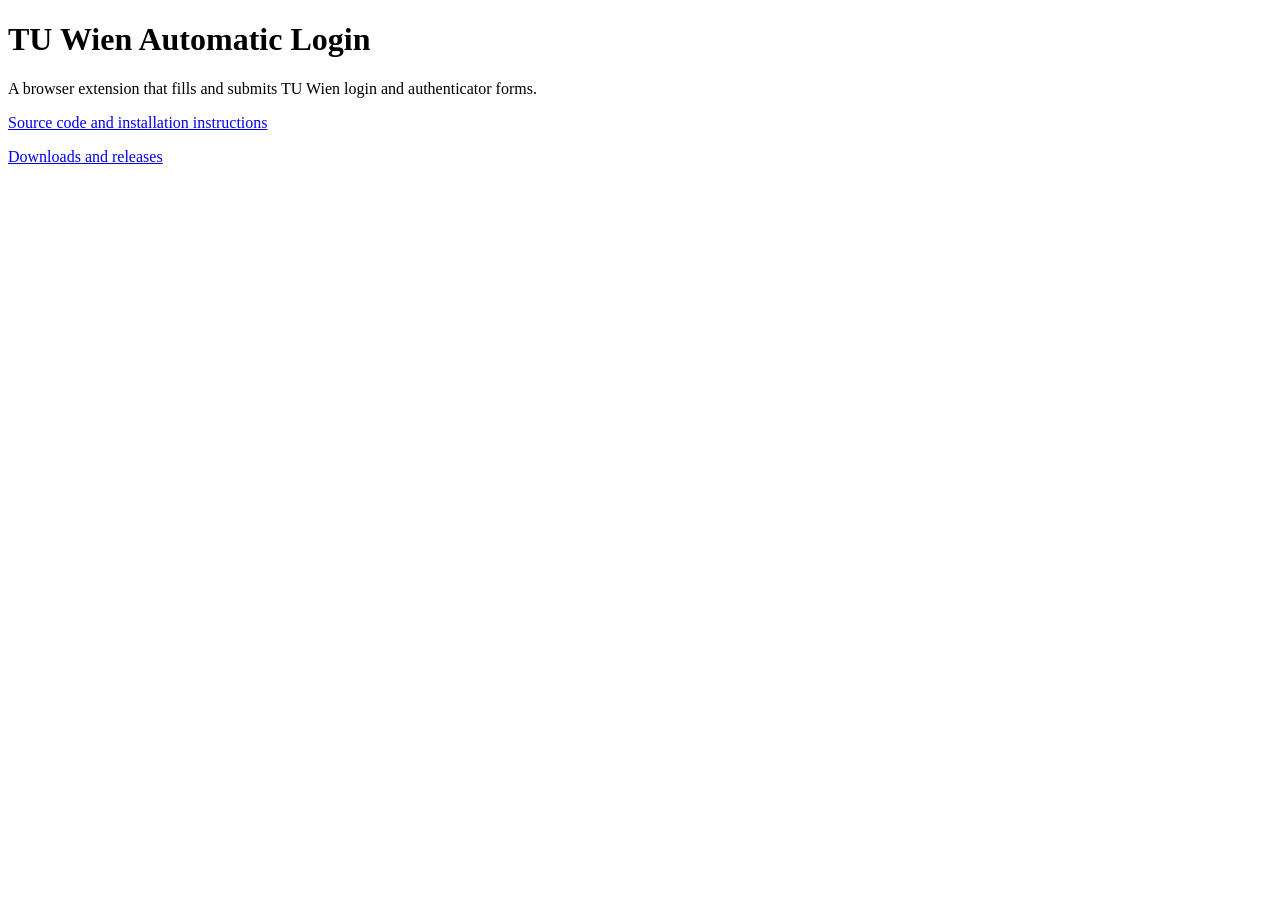
==== docs/index.html @ 10a2aa3b "add pages docs" ====
<!doctype html>
<html lang="en">
<head>
  <meta charset="utf-8">
  <meta name="viewport" content="width=device-width, initial-scale=1">
  <title>TU Wien Automatic Login</title>
</head>
<body>
  <main>
    <h1>TU Wien Automatic Login</h1>
    <p>A browser extension that fills and submits TU Wien login and authenticator forms.</p>
    <p><a href="https://github.com/ThomasW2005/TUWien-MFA-Autofill-Firefox">Source code and installation instructions</a></p>
    <p><a href="https://github.com/ThomasW2005/TUWien-MFA-Autofill-Firefox/releases">Downloads and releases</a></p>
  </main>
</body>
</html>
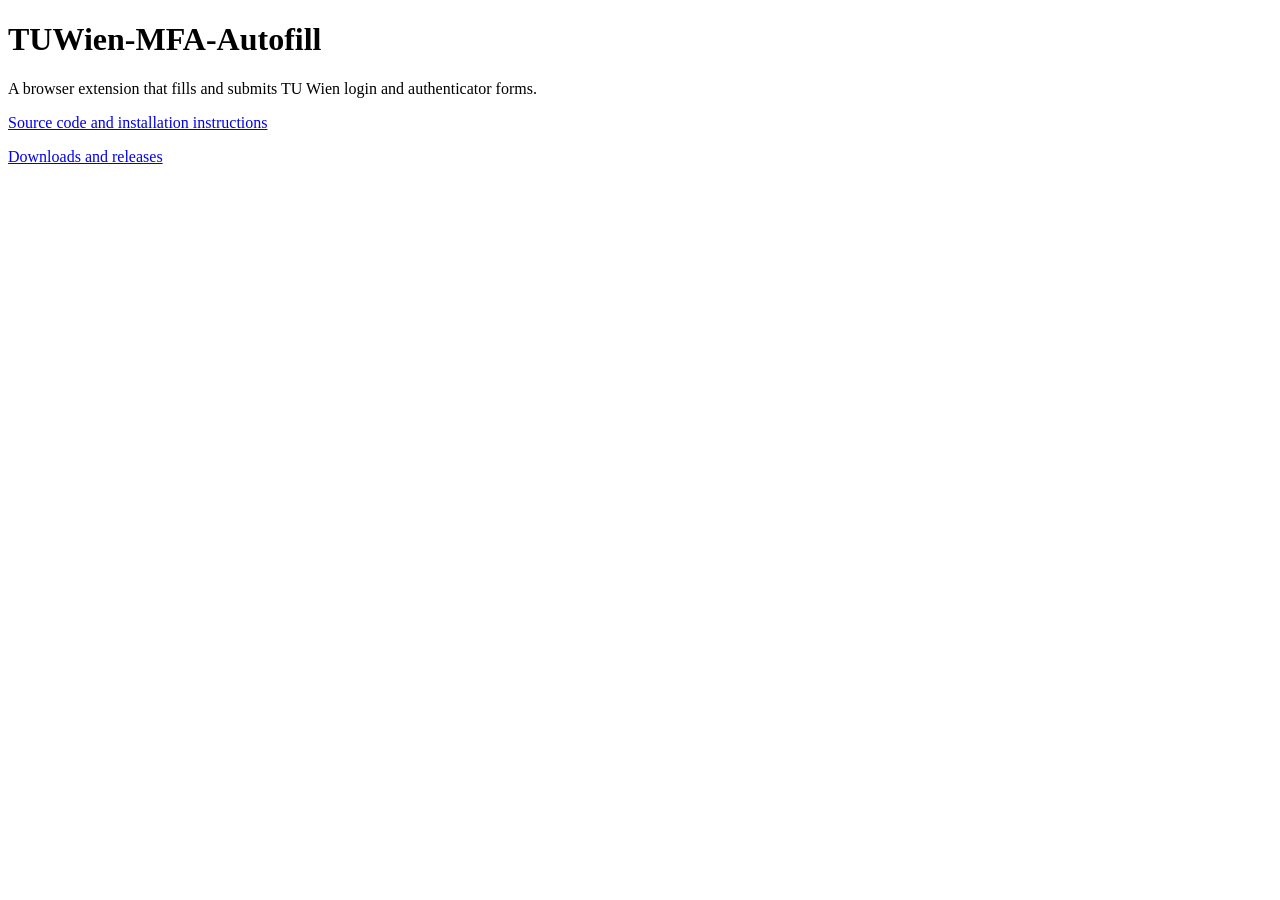
==== commit 6ef66f04: "v1.1.1" ====
--- a/docs/index.html
+++ b/docs/index.html
@@ -3,11 +3,11 @@
 <head>
   <meta charset="utf-8">
   <meta name="viewport" content="width=device-width, initial-scale=1">
-  <title>TU Wien Automatic Login</title>
+  <title>TUWien-MFA-Autofill</title>
 </head>
 <body>
   <main>
-    <h1>TU Wien Automatic Login</h1>
+    <h1>TUWien-MFA-Autofill</h1>
     <p>A browser extension that fills and submits TU Wien login and authenticator forms.</p>
     <p><a href="https://github.com/ThomasW2005/TUWien-MFA-Autofill-Firefox">Source code and installation instructions</a></p>
     <p><a href="https://github.com/ThomasW2005/TUWien-MFA-Autofill-Firefox/releases">Downloads and releases</a></p>
